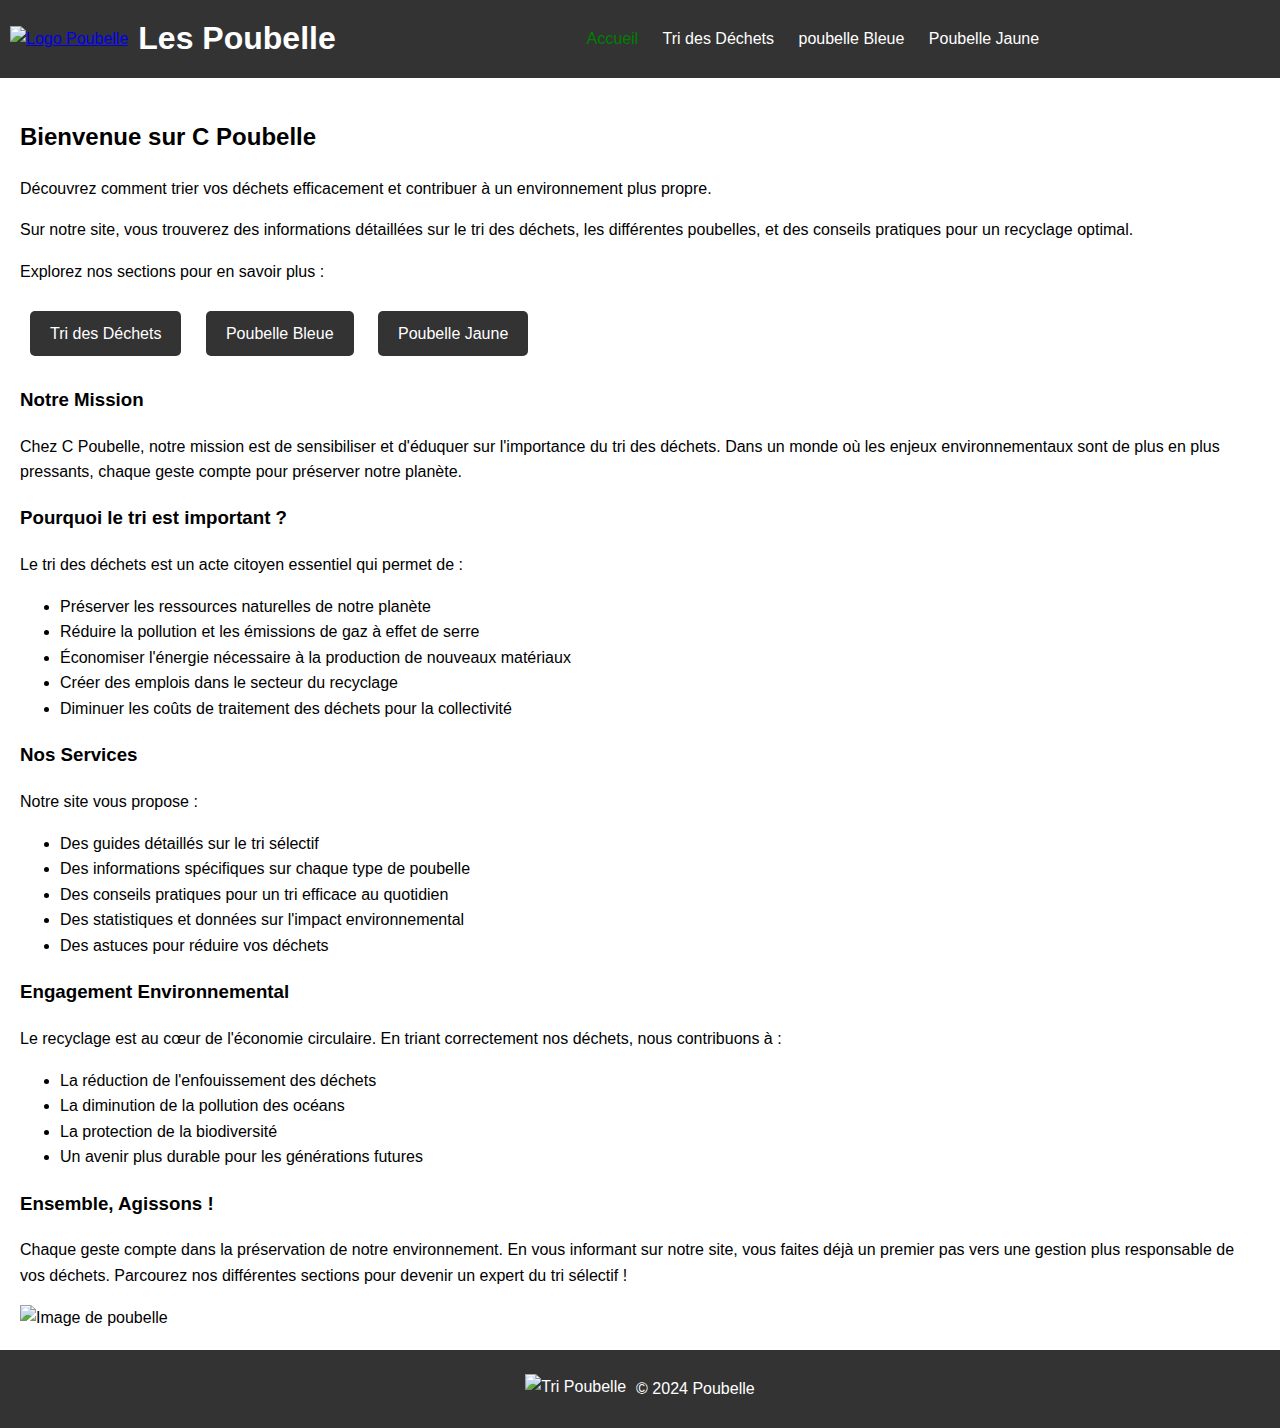
==== index.html @ 02d52eb6 "Add files via upload" ====
<!DOCTYPE html>
<html lang="fr">
<head>
    <meta charset="UTF-8">
    <meta name="viewport" content="width=device-width, initial-scale=1.0">
    <link rel="stylesheet" href="style.css">
    <title>Accueil - Poubelle</title>
</head>
<body>
    <header>
        <a href="index.html">
            <img src="images/poubelle.png" alt="Logo Poubelle" style="height: 50px; vertical-align: middle;">
        </a>
        <h1>Les Poubelle</h1>
        <nav>
            <ul>
                <li><a href="index.html" class="active">Accueil</a></li>
                <li><a href="tri.html">Tri des Déchets</a></li>
                <li><a href="poubelle-bleu.html">poubelle Bleue</a></li>
                <li><a href="poubelle-jaune.html">Poubelle Jaune</a></li>
            </ul>
        </nav>
    </header>
    <main>
        
        <h2>Bienvenue sur C Poubelle</h2>
        <p>Découvrez comment trier vos déchets efficacement et contribuer à un environnement plus propre.</p>
        <p>Sur notre site, vous trouverez des informations détaillées sur le tri des déchets, les différentes poubelles, et des conseils pratiques pour un recyclage optimal.</p>
        <p>Explorez nos sections pour en savoir plus :</p>
        <div>
            <a href="tri.html" class="button">Tri des Déchets</a>
            <a href="poubelle-bleu.html" class="button">Poubelle Bleue</a>
            <a href="poubelle-jaune.html" class="button">Poubelle Jaune</a>
        </div>
        <section>
            <h3>Notre Mission</h3>
            <p>Chez C Poubelle, notre mission est de sensibiliser et d'éduquer sur l'importance du tri des déchets. Dans un monde où les enjeux environnementaux sont de plus en plus pressants, chaque geste compte pour préserver notre planète.</p>
        </section>

        <section>
            <h3>Pourquoi le tri est important ?</h3>
            <p>Le tri des déchets est un acte citoyen essentiel qui permet de :</p>
            <ul>
                <li>Préserver les ressources naturelles de notre planète</li>
                <li>Réduire la pollution et les émissions de gaz à effet de serre</li>
                <li>Économiser l'énergie nécessaire à la production de nouveaux matériaux</li>
                <li>Créer des emplois dans le secteur du recyclage</li>
                <li>Diminuer les coûts de traitement des déchets pour la collectivité</li>
            </ul>
        </section>

        <section>
            <h3>Nos Services</h3>
            <p>Notre site vous propose :</p>
            <ul>
                <li>Des guides détaillés sur le tri sélectif</li>
                <li>Des informations spécifiques sur chaque type de poubelle</li>
                <li>Des conseils pratiques pour un tri efficace au quotidien</li>
                <li>Des statistiques et données sur l'impact environnemental</li>
                <li>Des astuces pour réduire vos déchets</li>
            </ul>
        </section>

        <section>
            <h3>Engagement Environnemental</h3>
            <p>Le recyclage est au cœur de l'économie circulaire. En triant correctement nos déchets, nous contribuons à :</p>
            <ul>
                <li>La réduction de l'enfouissement des déchets</li>
                <li>La diminution de la pollution des océans</li>
                <li>La protection de la biodiversité</li>
                <li>Un avenir plus durable pour les générations futures</li>
            </ul>
        </section>

        <section>
            <h3>Ensemble, Agissons !</h3>
            <p>Chaque geste compte dans la préservation de notre environnement. En vous informant sur notre site, vous faites déjà un premier pas vers une gestion plus responsable de vos déchets. Parcourez nos différentes sections pour devenir un expert du tri sélectif !</p>
        </section>
        <img src="images/poubelle-index.jpg" alt="Image de poubelle">
    </main>
    <footer>
        <img src="images/tri_poubelle.png" alt="Tri Poubelle" style="height: 30px; vertical-align: middle;">
        <p>&copy; 2024 Poubelle</p>
    </footer>
</body>
</html>
---- style.css ----
body {
    font-family: Arial, sans-serif;
    margin: 0;
    padding: 0;
    line-height: 1.6;
}

header {
    background: #333;
    color: #fff;
    padding: 10px 0;
    display: flex;
    align-items: center;
    justify-content: space-between;
}

header img {
    margin-left: 10px;
}

nav {
    flex-grow: 1;
    text-align: center;
}

nav ul {
    list-style: none;
    padding: 0;
}

nav ul li {
    display: inline;
    margin: 0 10px;
}

nav ul li a {
    color: #fff;
    text-decoration: none;
}

nav ul li a.active {
    color: green;
}

main {
    padding: 20px;
}

footer {
    background: #333;
    color: #fff;
    text-align: center;
    padding: 10px 0;
    position: relative;
    width: 100%;
    bottom: 0;
    display: flex;
    align-items: center;
    justify-content: center;
}

footer img {
    margin-right: 10px;
}

img {
    max-width: 100%;
    height: auto;
}

.button {
    display: inline-block;
    margin: 10px;
    padding: 10px 20px;
    background-color: #333;
    color: #fff;
    text-decoration: none;
    border-radius: 5px;
    transition: background-color 0.3s;
}

.button:hover {
    background-color: green;
}

h1 {
    margin: 0 10px;
}
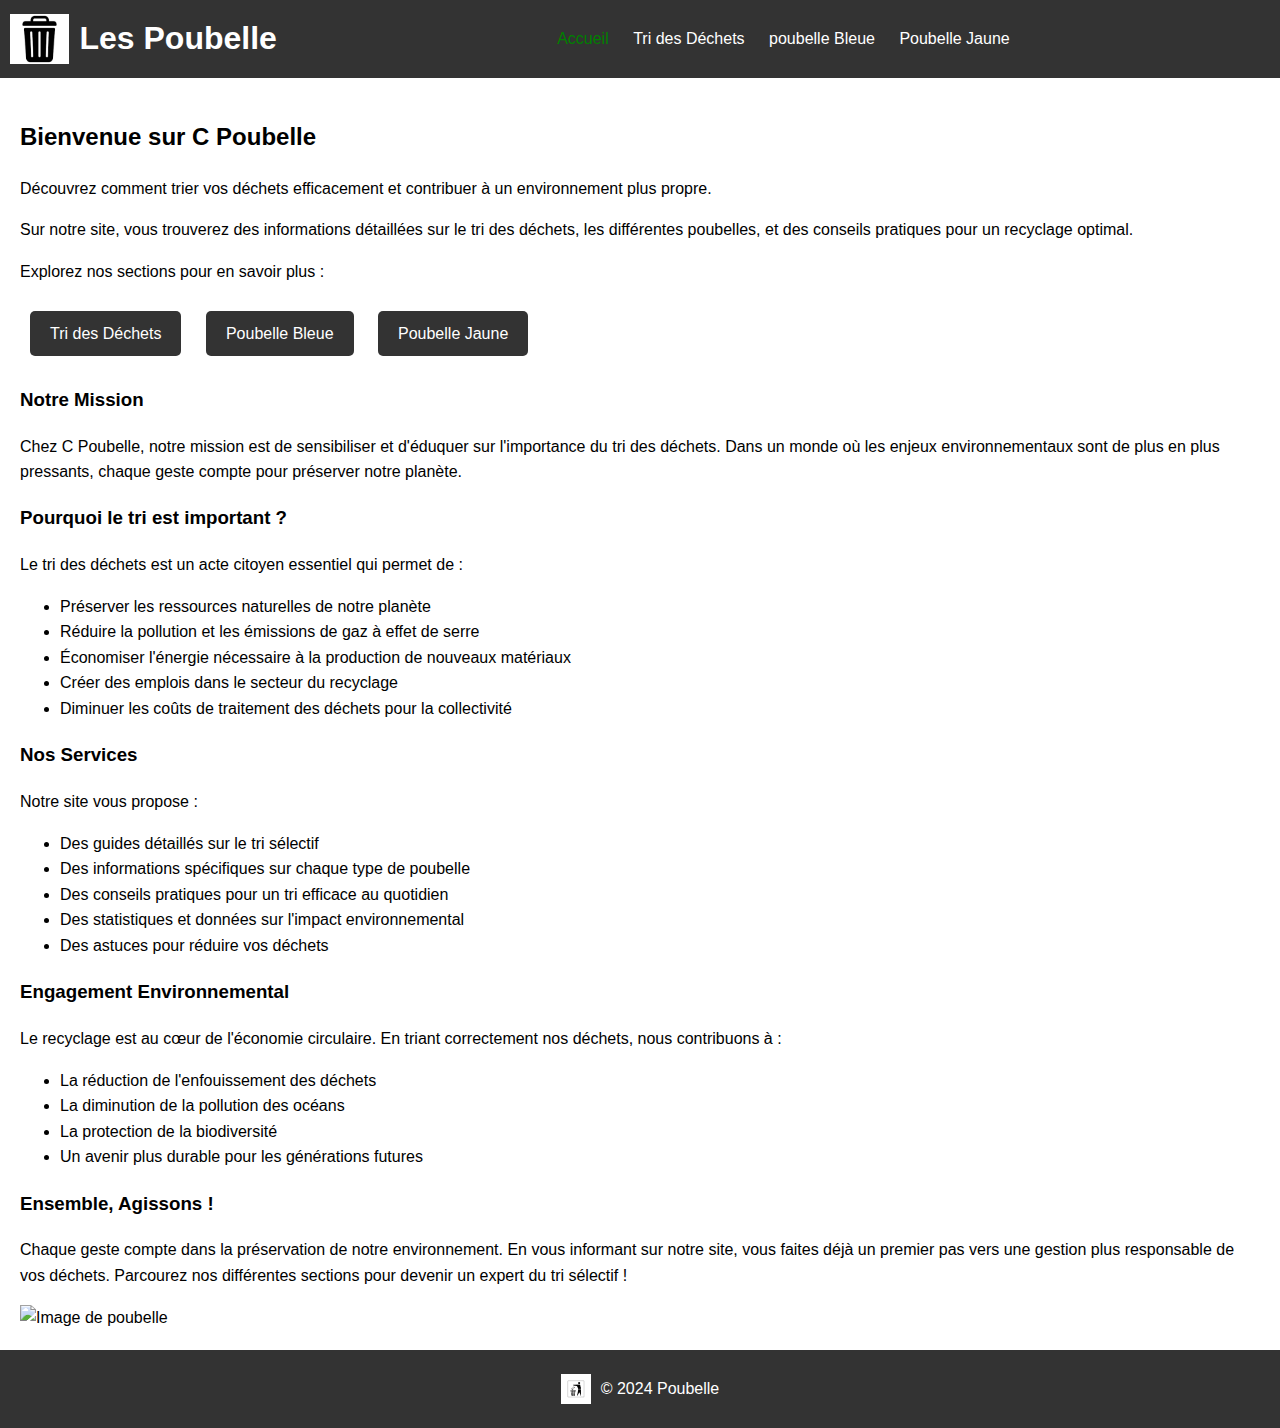
==== commit 636c159e: "Add files via upload" ====
--- a/index.html
+++ b/index.html
@@ -9,7 +9,7 @@
 <body>
     <header>
         <a href="index.html">
-            <img src="images/poubelle.png" alt="Logo Poubelle" style="height: 50px; vertical-align: middle;">
+            <img src="poubelle.png" alt="Logo Poubelle" style="height: 50px; vertical-align: middle;">
         </a>
         <h1>Les Poubelle</h1>
         <nav>
@@ -76,10 +76,10 @@
             <h3>Ensemble, Agissons !</h3>
             <p>Chaque geste compte dans la préservation de notre environnement. En vous informant sur notre site, vous faites déjà un premier pas vers une gestion plus responsable de vos déchets. Parcourez nos différentes sections pour devenir un expert du tri sélectif !</p>
         </section>
-        <img src="images/poubelle-index.jpg" alt="Image de poubelle">
+        <img src="poubelle-index.jpg" alt="Image de poubelle">
     </main>
     <footer>
-        <img src="images/tri_poubelle.png" alt="Tri Poubelle" style="height: 30px; vertical-align: middle;">
+        <img src="tri_poubelle.png" alt="Tri Poubelle" style="height: 30px; vertical-align: middle;">
         <p>&copy; 2024 Poubelle</p>
     </footer>
 </body>
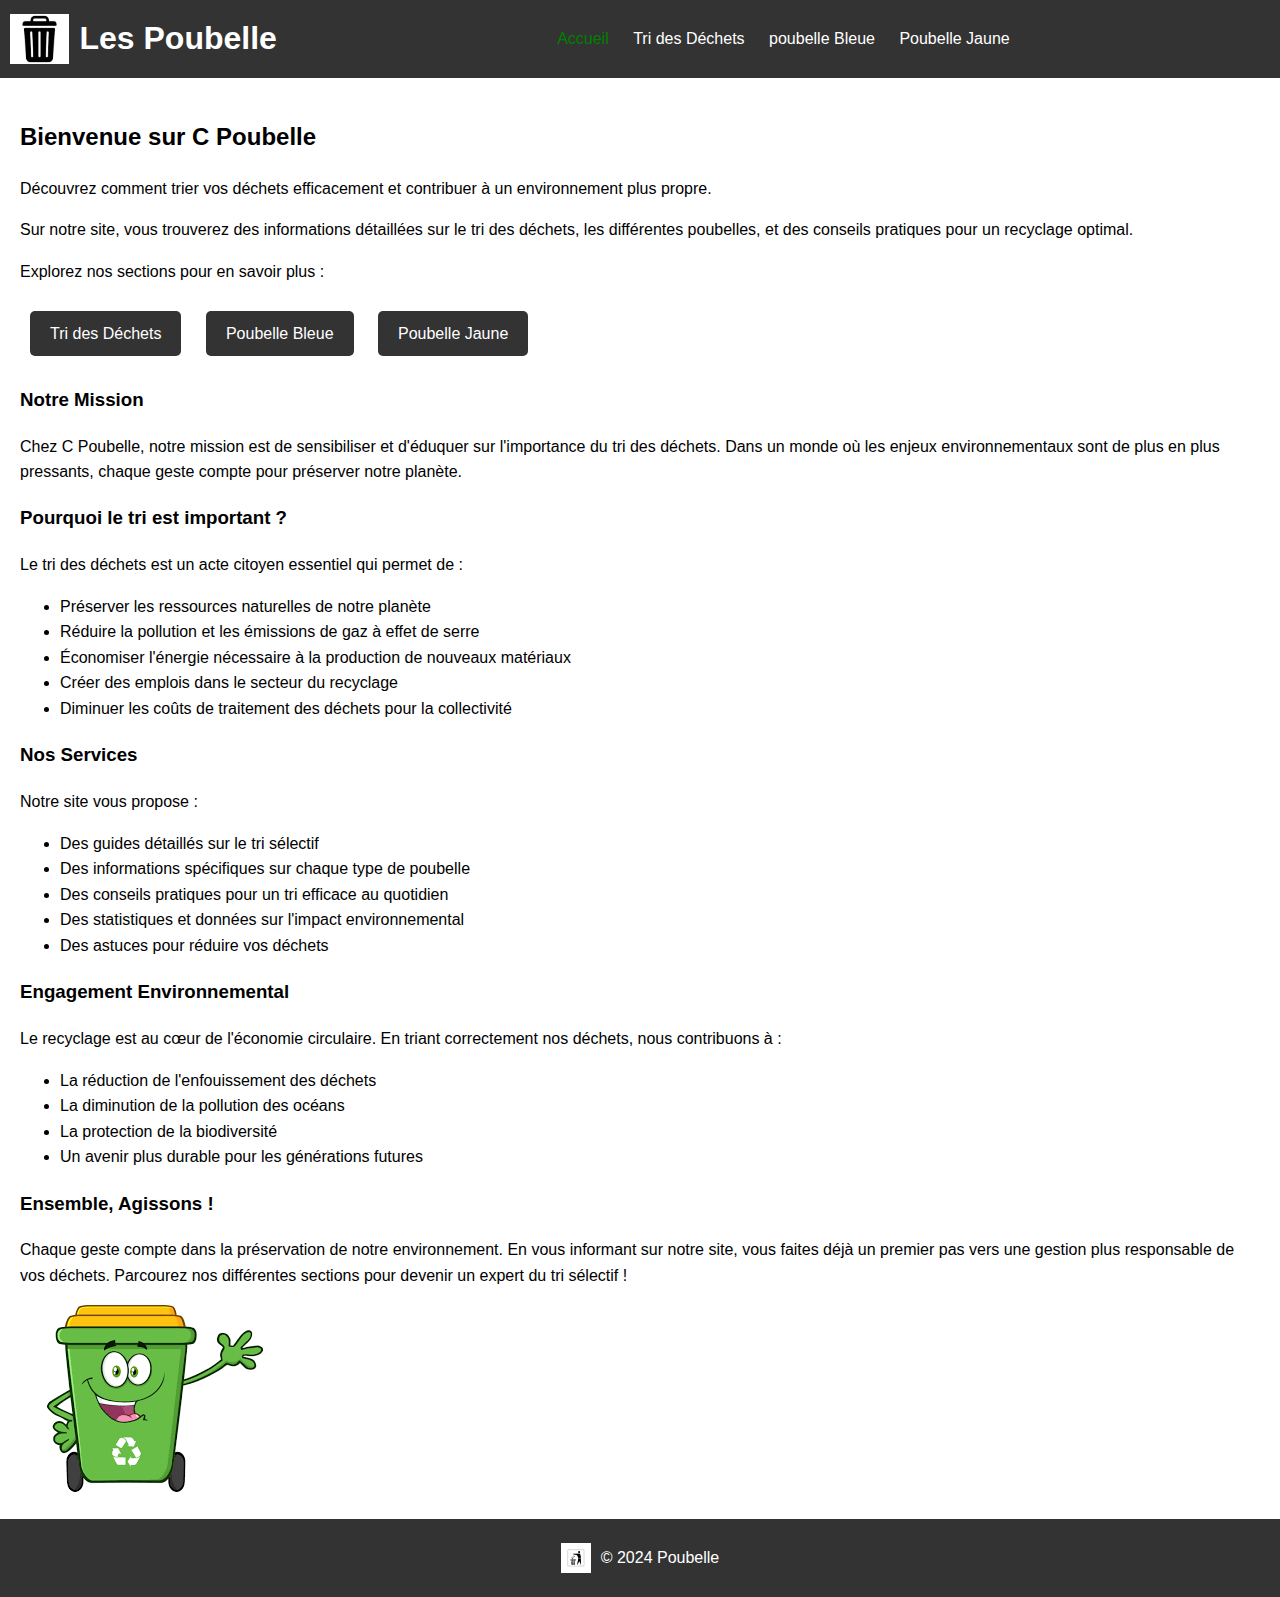
==== commit cc6d1d90: "Update index.html" ====
--- a/index.html
+++ b/index.html
@@ -76,7 +76,7 @@
             <h3>Ensemble, Agissons !</h3>
             <p>Chaque geste compte dans la préservation de notre environnement. En vous informant sur notre site, vous faites déjà un premier pas vers une gestion plus responsable de vos déchets. Parcourez nos différentes sections pour devenir un expert du tri sélectif !</p>
         </section>
-        <img src="poubelle-index.jpg" alt="Image de poubelle">
+        <img src="poubelle-index.png" alt="Image de poubelle">
     </main>
     <footer>
         <img src="tri_poubelle.png" alt="Tri Poubelle" style="height: 30px; vertical-align: middle;">
